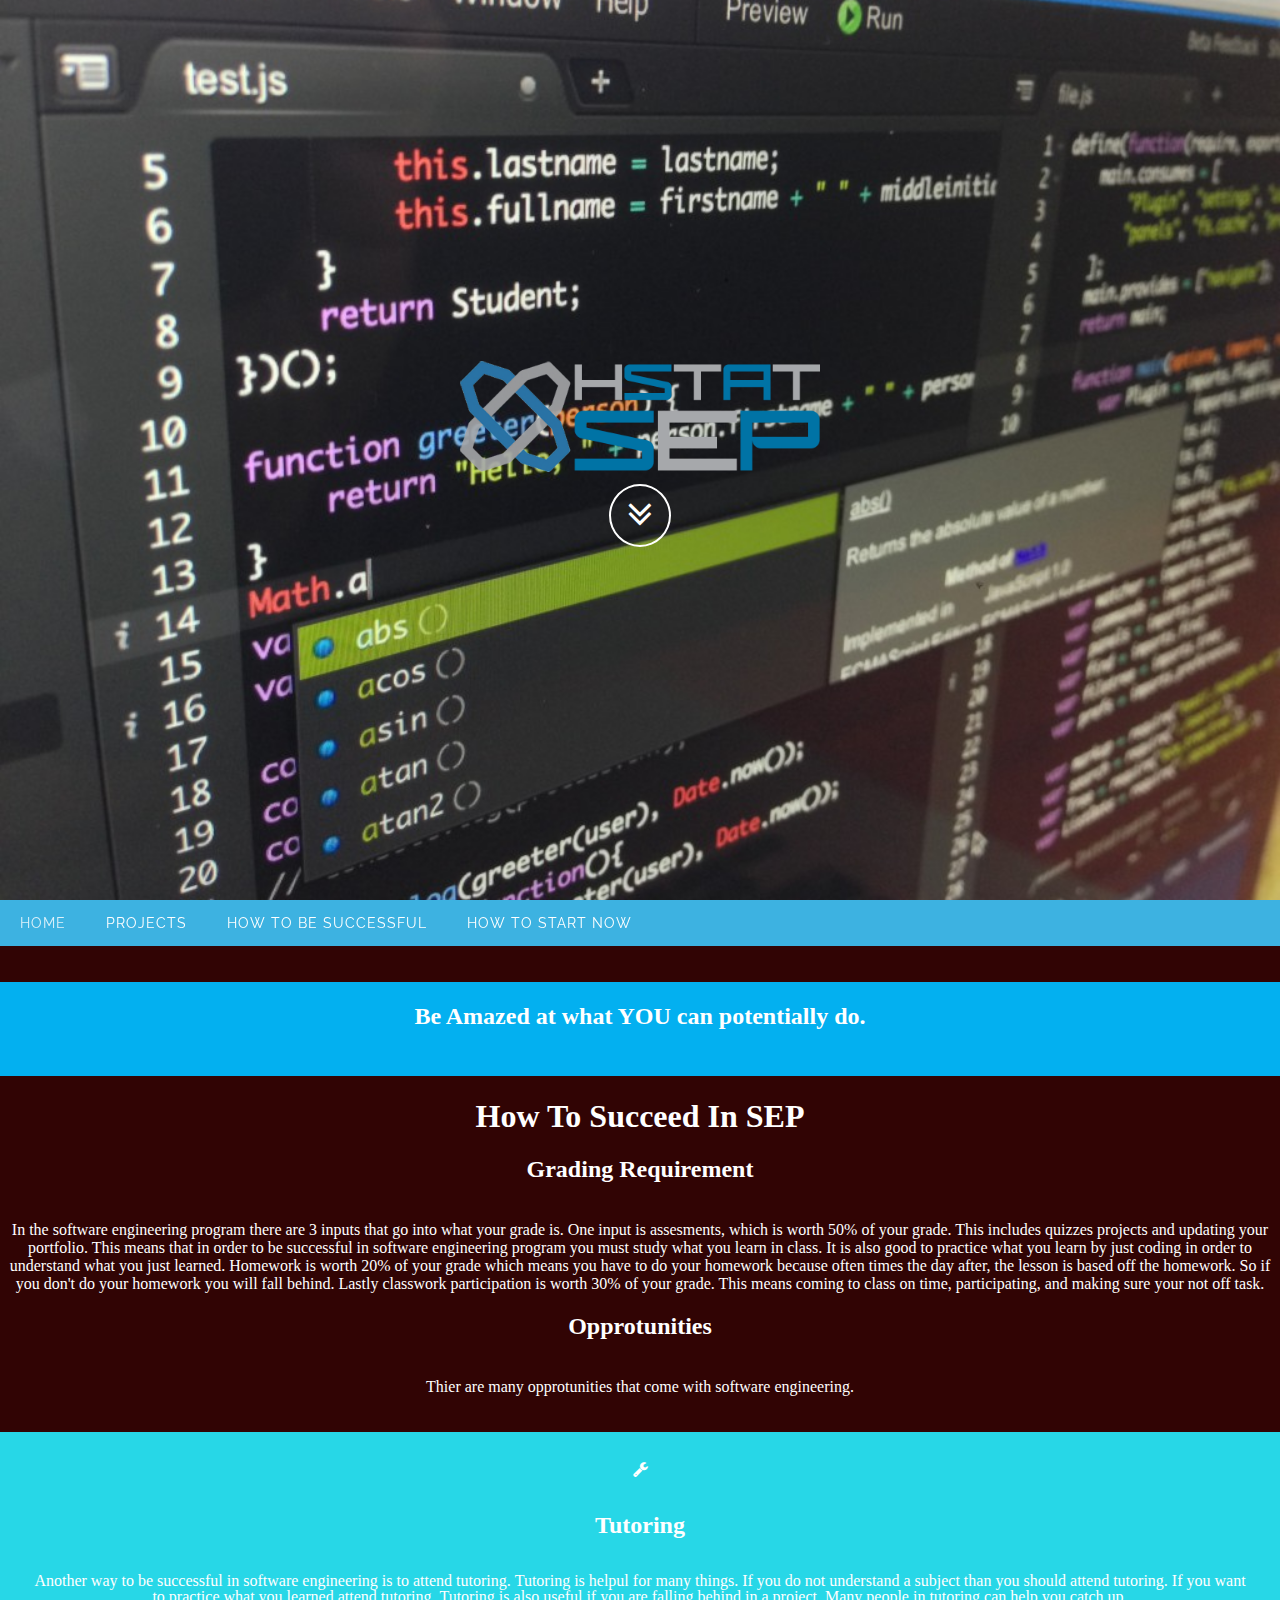
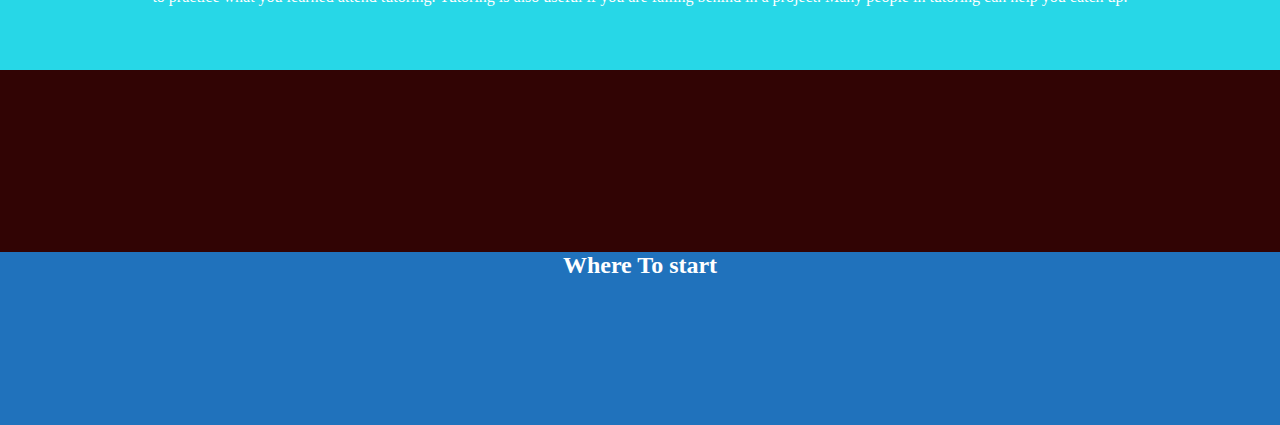
==== final.html @ 4f95af78 "fix some stuff" ====
<!DOCTYPE html>
<html>

<head>
  <meta charset="UTF-8">
  <meta name="viewport" content="width=device-width, initial-scale=1">
  <title>Code To Success</title>
  <script src="https://maxcdn.bootstrapcdn.com/bootstrap/3.3.6/js/bootstrap.min.js"></script>
  <!-- jQuery librhttps://codio.com/home/projects/processing/preferences?tab=generalary -->
  <script src="https://ajax.googleapis.com/ajax/libs/jquery/1.12.0/jquery.min.js"></script>
  <script src="//ajax.googleapis.com/ajax/libs/jquery/2.2.0/jquery.min.js"></script>
  <!-- Latest compiled JavaScript -->
  <script src="https://maxcdn.bootstrapcdn.com/bootstrap/3.3.6/js/bootstrap.min.js"></script>
  <!--custom-->
  <link rel="stylesheet" href="custom.css">
  <link rel="stylesheet" href="nav.css">
  <link rel="stylesheet" href="script.js">
  <link href="css/bootstrap.min.css" rel="stylesheet">
  <link href="font-awesome/css/font-awesome.min.css" rel="stylesheet">
  <script type="text/javascript" src="http://ajax.googleapis.com/ajax/libs/jquery/1.7.1/jquery.min.js"></script>
  <script type="text/javascript" src="smoothscroll.js"></script>
</head>

<body>

  <!-- Intro Header -->
  <header class="intro">
    <div class="intro-body">
      <div class="container">
        <div class="row">
          <div class="container">
            <div class="image">
            </div>
          </div>
          <a href="#Projects" class="btn btn-circle smoothScroll">
            <i class="fa fa-angle-double-down animated"></i>
          </a>
        </div>
      </div>
    </div>

  </header>
  <div id="cssmenu" class="dropdown">
    <div id="menu-button" class="">Menu</div>
    <ul style="display: block;" class="">
      <li class="active"><a href="#Home" data-title="Home" class="smoothScroll">Home</a></li>
      <li><a href="#Projects" data-title="Projects" class="smoothScroll">Projects</a></li>
      <li><a href="#HowtobeSuccessful" data-title="How to be Successful" class="smoothScroll">How to be Successful</a></li>
      <li><a href="#Howtostartnow" data-title="How to start now" class="smoothScroll">How to start now</a></li>
    </ul>
  </div>
  <br>
  <br>
  <div class="container-fluid" id="Projects">
    <section id="callout" class="clearfix">
      <div class="bg2"></div>
      <div class="grid">
        <div class="col_4"></div>
        <div class="col_8">
          <h2>Be Amazed at what YOU can potentially do.</h2>
          
        </div>
      </div>
  </div>
  </section>
  <div class='tab-content'>
    <div id='How to be Successful'>
      <div class='container'>
        <center>
          <h1>How To Succeed In SEP</h1></center>
        <div class='row'>
          <div class='col-xs-6 col-sm-4'>
            <center>
              <h2>Grading Requirement</h2></center>
            <br> In the software engineering program there are 3 inputs that go into what your grade is. One input is assesments, which is worth 50% of your grade. This includes quizzes projects and updating your portfolio. This means that in order to be
            successful in software engineering program you must study what you learn in class. It is also good to practice what you learn by just coding in order to understand what you just learned. Homework is worth 20% of your grade which means you
            have to do your homework because often times the day after, the lesson is based off the homework. So if you don't do your homework you will fall behind. Lastly classwork participation is worth 30% of your grade. This means coming to class
            on time, participating, and making sure your not off task.
          </div>
          <div class='col-xs-6 col-sm-4'>
            <center>
              <h2>Opprotunities</h2></center>
            <center>
              <br> Thier are many opprotunities that come with software engineering.</center>
          </div>
        </div>
      </div>
    </div>
  </div>
  <br>
  <br>
  <div class="col-sm-6">
    <div class="servive-block rounded servive-block-aqua fa fa-wrench">
      <i class="icon color-light"></i>
      <p>
        <center>
          <h2>Tutoring</h2></center>
        <br> Another way to be successful in software engineering is to attend tutoring. Tutoring is helpul for many things. If you do not understand a subject than you should attend tutoring. If you want to practice what you learned attend tutoring. Tutoring
        is also useful if you are falling behind in a project. Many people in tutoring can help you catch up.</p>
    </div>
  </div>
  <br>
  <br>
  <br>
  <br>
  <br>
  <br>
  <br>
  <br>
  <br>
  <div class='container' id='Howtostartnow'>
    <center>
      <h2><strong>Where To start</strong></h2></center>

    <br>
    <br>
    <br>
    <br>
    <br>
    <br>
    <br>
  </div>












</body>


</html>
---- custom.css ----
body {
    width: 100%;
    height: 100%;
    color: #fff;
    background-color: #000;
    margin: 0;
    padding: 0;
    text-align: center;
    background: #310404 url(http://web-sonick.zz.mu/images/sl/red_texture.jpg) repeat top left;
    font-family: 'Electrolize';
}


html {
    width: 100%;
    height: 100%;
}

@media(min-width:768px) {
    p {
        margin: 0 0 35px;
        font-size: 20px;
        line-height: 1.6;
    }
}

.intro {
    display: table;
    width: 100%;
    height: auto;
    padding: 100px 0;
    text-align: center;
    color: #fff;
    background: url(images/code.jpg) no-repeat bottom center scroll;
    background-color: #000;
    -webkit-background-size: cover;
    -moz-background-size: cover;
    background-size: cover;
    -o-background-size: cover;
}

.intro .intro-body {
    display: table-cell;
    vertical-align: middle;
}

.intro .intro-body .brand-heading {
    font-size: 40px;
}

.intro .intro-body .intro-text {
    font-size: 18px;
}

@media(min-width:768px) {
    .intro {
        height: 100%;
        padding: 0;
    }
    .intro .intro-body .brand-heading {
        font-size: 100px;
    }
    .intro .intro-body .intro-text {
        font-size: 26px;
    }
}

.btn-circle {
    width: 70px;
    height: 70px;
    padding: 7px 16px;
    border: 2px solid #fff;
    border-radius: 100%!important;
    font-size: 40px;
    color: #fff;
    background: 0 0;
    -webkit-transition: background .3s ease-in-out;
    -moz-transition: background .3s ease-in-out;
    transition: background .3s ease-in-out;
}

.btn-circle:hover,
.btn-circle:focus {
    outline: 0;
    color: #fff;
    background: rgba(255, 255, 255, .1);
}

.btn-circle i.animated {
    -webkit-transition-property: -webkit-transform;
    -webkit-transition-duration: 1s;
    -moz-transition-property: -moz-transform;
    -moz-transition-duration: 1s;
}

.btn-circle:hover i.animated {
    -webkit-animation-name: pulse;
    -moz-animation-name: pulse;
    -webkit-animation-duration: 1.5s;
    -moz-animation-duration: 1.5s;
    -webkit-animation-iteration-count: infinite;
    -moz-animation-iteration-count: infinite;
    -webkit-animation-timing-function: linear;
    -moz-animation-timing-function: linear;
}

.image {
    content: url(images/hstat.png);
    margin: 0 auto;
    height: auto;
    padding-bottom: 20px;
}

#Howtostartnow {
    background-color: #2072BC;
}

.servive-block-aqua {
    background: #27d7e7;
}

i.icon-2x {
    font-size: 30px;
}

.color-light {
    color: #FFFFFF;
}

i.icon-2x {
    font-size: 30px;
}

.color-light {
    color: #FFFFFF;
}


/*Colored Content Boxes
------------------------------------*/

.servive-block {
    padding: 30px 30px;
    text-align: center;
    width: auto;
    margin: auto;
}

.servive-block p,
.servive-block h2 {
    color: #fff;
}

.servive-block h2 a:hover {
    text-decoration: none;
}

.servive-block-light,
.servive-block-default {
    background: #fafafa;
    border: solid 1px #eee;
}

.servive-block-default:hover {
    box-shadow: 0 0 8px #eee;
}

servive-block-aqua {
    background: #27d7e7;
}

#callout {
    background: #03b0f0 url(images/IMG4.jpg) no-repeat center fixed;
    background-size: cover;
    border-top: 1px solid #03b0f0;
    border-bottom: 1px solid #03b0f0;
    padding: 0 0 2% 0;
    font-weight: bolder;
}

    @font-face {
  font-family: 'Electrolize';
  font-style: normal;
  font-weight: 400;
  src: local('Electrolize'), local('Electrolize-Regular'), url(http://themes.googleusercontent.com/static/fonts/electrolize/v2/DDy9sgU2U7S4xAwH5thnJ4bN6UDyHWBl620a-IRfuBk.woff) format('woff');
}
---- nav.css ----
@import url(http://fonts.googleapis.com/css?family=Raleway);
#cssmenu,
#cssmenu ul,
#cssmenu ul li,
#cssmenu ul li a,
#cssmenu #menu-button {
  margin: 0;
  padding: 0;
  border: 0;
  list-style: none;
  line-height: 1;
  display: block;
  position: relative;
  -webkit-box-sizing: border-box;
  -moz-box-sizing: border-box;
  box-sizing: border-box;
}
#cssmenu:after,
#cssmenu > ul:after {
  content: ".";
  display: block;
  clear: both;
  visibility: hidden;
  line-height: 0;
  height: 0;
}
#cssmenu #menu-button {
  display: none;
}
#cssmenu {
  width: auto;
  font-family: Raleway, sans-serif;
  line-height: 1;
}
#cssmenu > ul {
  background: #3db2e1;
}
#cssmenu > ul > li {
  float: left;
  -webkit-perspective: 1000px;
  -moz-perspective: 1000px;
  perspective: 1000px;
}
#cssmenu.align-center > ul {
  font-size: 0;
  text-align: center;
}
#cssmenu.align-center > ul > li {
  display: inline-block;
  float: none;
}
#cssmenu.align-right > ul > li {
  float: right;
}
#cssmenu > ul > li > a {
  padding: 16px 20px;
  font-size: 14px;
  color: #ffffff;
  letter-spacing: 1px;
  text-transform: uppercase;
  text-decoration: none;
  background: #3db2e1;
  -webkit-transition: all .3s;
  -moz-transition: all .3s;
  -o-transition: all .3s;
  transition: all .3s;
  -webkit-transform-origin: 50% 0;
  -moz-transform-origin: 50% 0;
  transform-origin: 50% 0;
  -webkit-transform-style: preserve-3d;
  -moz-transform-style: preserve-3d;
  transform-style: preserve-3d;
}
#cssmenu > ul > li.active > a {
  color: #dff2fa;
}
#cssmenu > ul > li:hover > a,
#cssmenu > ul > li > a:hover {
  color: #dff2fa;
  -webkit-transform: rotateX(90deg) translateY(-23px);
  -moz-transform: rotateX(90deg) translateY(-23px);
  transform: rotateX(90deg) translateY(-23px);
  -ms-transform: none;
}
#cssmenu > ul > li > a::before {
  position: absolute;
  top: 100%;
  left: 0;
  z-index: -1;
  -webkit-box-sizing: border-box;
  -moz-box-sizing: border-box;
  box-sizing: border-box;
  width: 100%;
  height: 100%;
  padding: 16px 20px;
  color: #dff2fa;
  background: #19799f;
  content: attr(data-title);
  -webkit-transition: background 0.3s;
  -moz-transition: background 0.3s;
  transition: background 0.3s;
  -webkit-transform: rotateX(-90deg);
  -moz-transform: rotateX(-90deg);
  transform: rotateX(-90deg);
  -webkit-transform-origin: 50% 0;
  -moz-transform-origin: 50% 0;
  transform-origin: 50% 0;
  -ms-transform: translateY(- -18px);
}
#cssmenu > ul > li:hover > a::before,
#cssmenu > ul > li > a:hover::before {
  background: #3db2e1;
}
#cssmenu.small-screen {
  width: 100%;
}
#cssmenu.small-screen > ul,
#cssmenu.small-screen.align-center > ul {
  width: 100%;
  text-align: left;
}
#cssmenu.small-screen > ul > li,
#cssmenu.small-screen.align-center {
  float: none;
  display: block;
  border-top: 1px solid rgba(100, 100, 100, 0.1);
}
#cssmenu.small-screen > ul > li:hover > a,
#cssmenu.small-screen > ul > li > a:hover {
  color: #dff2fa;
  -webkit-transform: none;
  -moz-transform: none;
  transform: none;
  -ms-transform: none;
}
#cssmenu.small-screen > ul > li > a::before {
  display: none;
}
#cssmenu.small-screen #menu-button {
  display: block;
  padding: 16px 20px;
  cursor: pointer;
  font-size: 14px;
  text-decoration: none;
  color: #ffffff;
  text-transform: uppercase;
  letter-spacing: 1px;
  background: #3db2e1;
}
#cssmenu.small-screen #menu-button:after {
  content: "";
  position: absolute;
  right: 20px;
  top: 17px;
  display: block;
  -webkit-box-sizing: content-box;
  -moz-box-sizing: content-box;
  box-sizing: content-box;
  border-top: 2px solid #ffffff;
  border-bottom: 2px solid #ffffff;
  width: 22px;
  height: 3px;
}
#cssmenu.small-screen #menu-button.menu-opened:after {
  border-top: 2px solid #dff2fa;
  border-bottom: 2px solid #dff2fa;
}
#cssmenu.small-screen #menu-button:before {
  content: "";
  position: absolute;
  right: 20px;
  top: 27px;
  display: block;
  width: 22px;
  height: 2px;
  background: #ffffff;
}
#cssmenu.small-screen #menu-button.menu-opened:before {
  background: #dff2fa;
}
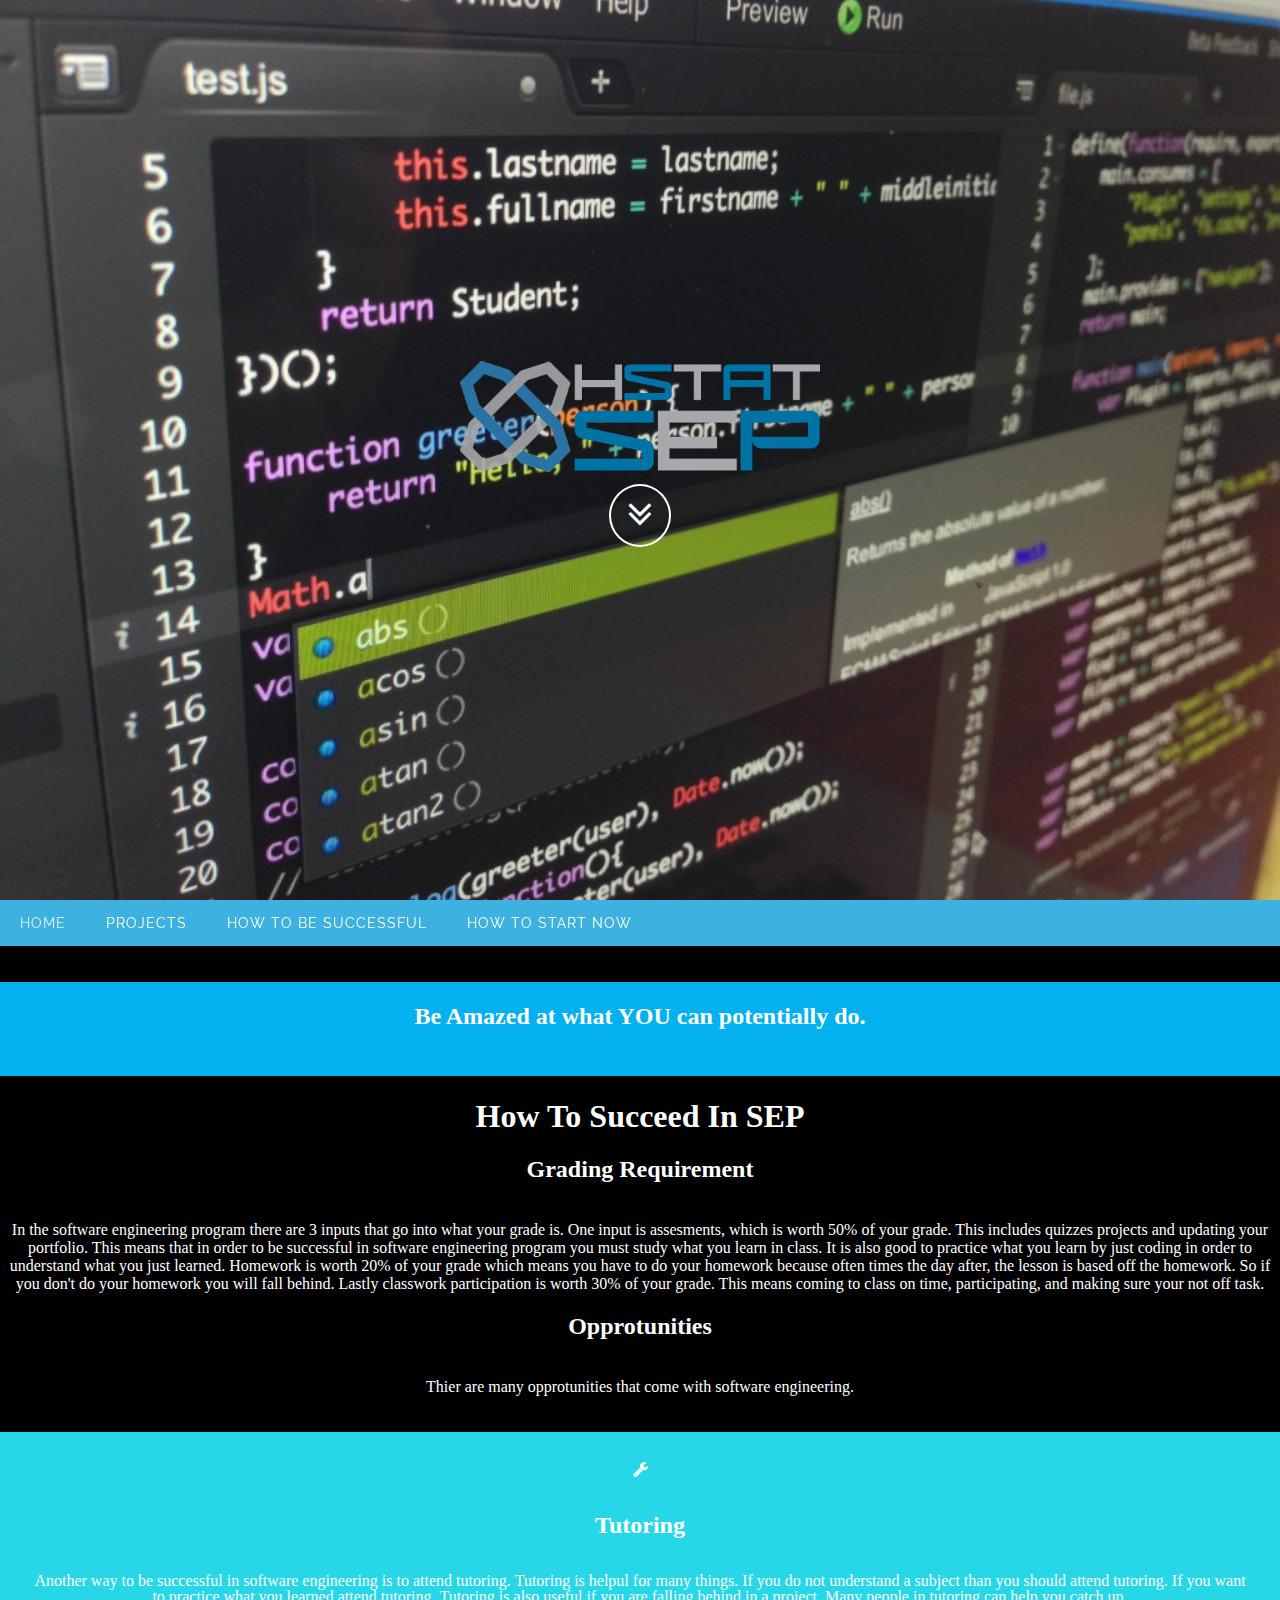
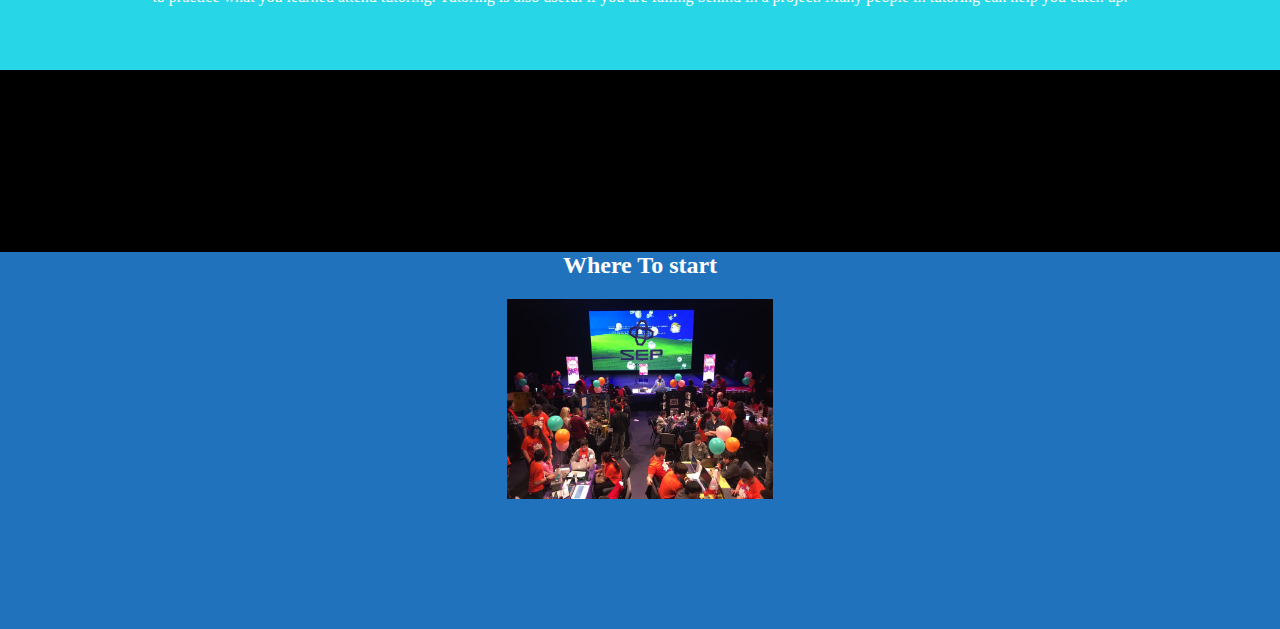
==== commit eac7fa32: "add animations" ====
--- a/final.html
+++ b/final.html
@@ -19,7 +19,8 @@
   <link href="font-awesome/css/font-awesome.min.css" rel="stylesheet">
   <script type="text/javascript" src="http://ajax.googleapis.com/ajax/libs/jquery/1.7.1/jquery.min.js"></script>
   <script type="text/javascript" src="smoothscroll.js"></script>
-</head>
+  <link rel="stylesheet" href="animate.css">
+  </head>
 
 <body>
 
@@ -58,7 +59,6 @@
         <div class="col_4"></div>
         <div class="col_8">
           <h2>Be Amazed at what YOU can potentially do.</h2>
-          
         </div>
       </div>
   </div>
@@ -89,9 +89,9 @@
   </div>
   <br>
   <br>
+
   <div class="col-sm-6">
     <div class="servive-block rounded servive-block-aqua fa fa-wrench">
-      <i class="icon color-light"></i>
       <p>
         <center>
           <h2>Tutoring</h2></center>
@@ -111,6 +111,7 @@
   <div class='container' id='Howtostartnow'>
     <center>
       <h2><strong>Where To start</strong></h2></center>
+    <div class="animated fadeIn" style="visibility: visible; animation-delay: 1s; animation-name: fadeIn;"><img src="images/IMG3.jpg" height="200" style="visibility: visible;"></div>
 
     <br>
     <br>
@@ -131,7 +132,10 @@
 
 
 
-
+  <script src="js/wow.min.js"></script>
+  <script>
+    new WOW().init();
+  </script>
 </body>
 
 
--- a/custom.css
+++ b/custom.css
@@ -6,8 +6,7 @@
     margin: 0;
     padding: 0;
     text-align: center;
-    background: #310404 url(http://web-sonick.zz.mu/images/sl/red_texture.jpg) repeat top left;
-    font-family: 'Electrolize';
+
 }
 
 
@@ -176,13 +175,7 @@
     border-bottom: 1px solid #03b0f0;
     padding: 0 0 2% 0;
     font-weight: bolder;
-}
 
-    @font-face {
-  font-family: 'Electrolize';
-  font-style: normal;
-  font-weight: 400;
-  src: local('Electrolize'), local('Electrolize-Regular'), url(http://themes.googleusercontent.com/static/fonts/electrolize/v2/DDy9sgU2U7S4xAwH5thnJ4bN6UDyHWBl620a-IRfuBk.woff) format('woff');
 }
 
 
@@ -191,3 +184,4 @@
 
 
 
+
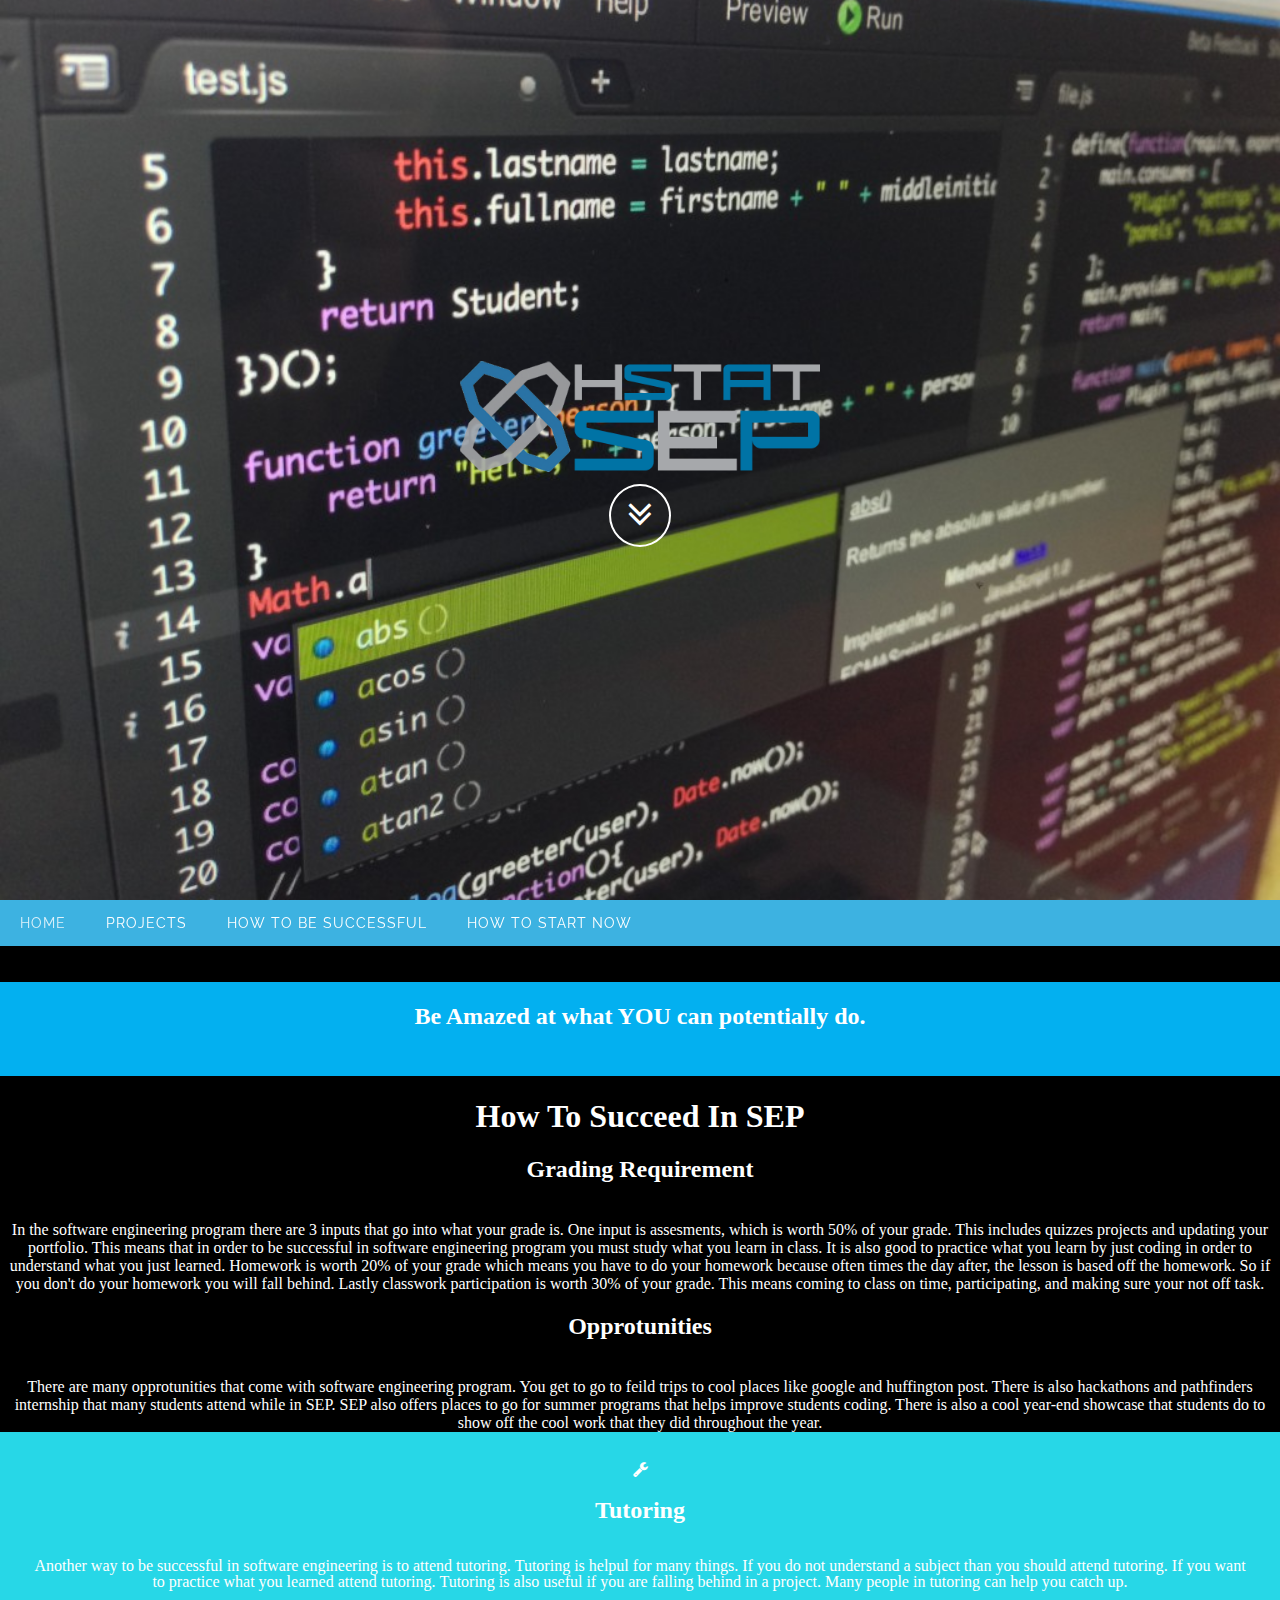
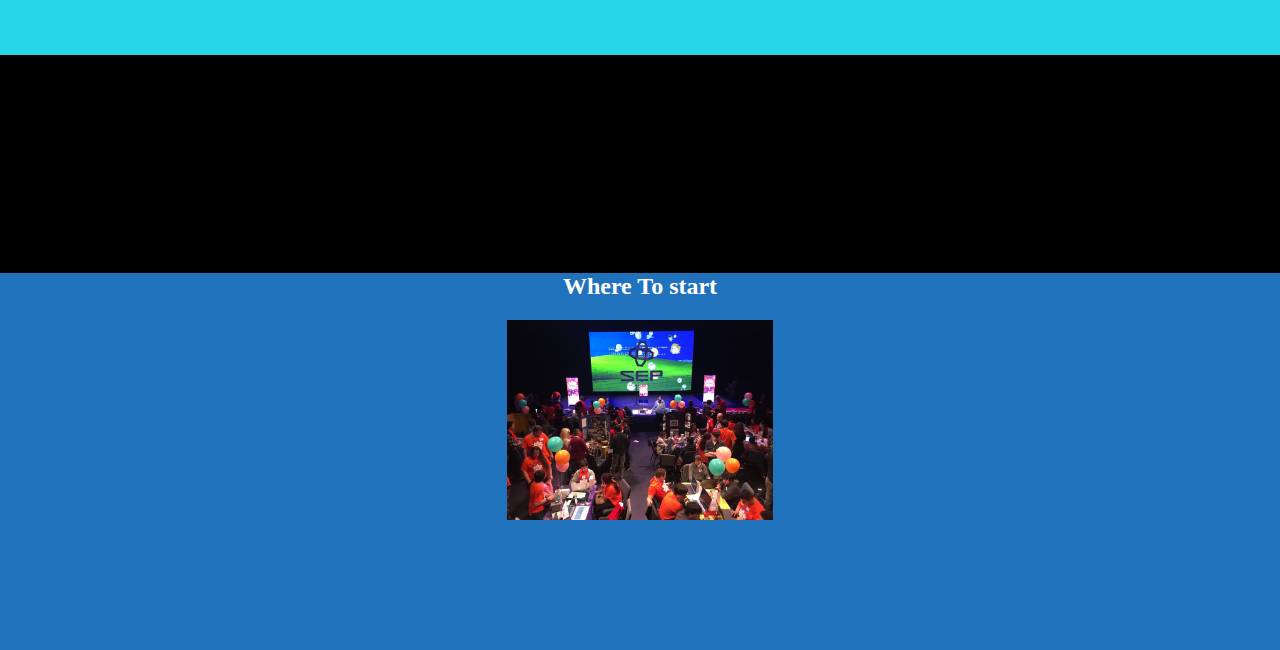
==== commit 67d5932a: "finsh succeed" ====
--- a/final.html
+++ b/final.html
@@ -46,7 +46,7 @@
     <ul style="display: block;" class="">
       <li class="active"><a href="#Home" data-title="Home" class="smoothScroll">Home</a></li>
       <li><a href="#Projects" data-title="Projects" class="smoothScroll">Projects</a></li>
-      <li><a href="#HowtobeSuccessful" data-title="How to be Successful" class="smoothScroll">How to be Successful</a></li>
+      <li><a href="#How to be Successful" data-title="How to be Successful" class="smoothScroll">How to be Successful</a></li>
       <li><a href="#Howtostartnow" data-title="How to start now" class="smoothScroll">How to start now</a></li>
     </ul>
   </div>
@@ -81,24 +81,22 @@
             <center>
               <h2>Opprotunities</h2></center>
             <center>
-              <br> Thier are many opprotunities that come with software engineering.</center>
+              <br> There are many opprotunities that come with software engineering program. You get to go to feild trips to cool places like google and huffington post. There is also hackathons and pathfinders internship that many students attend while in SEP. SEP also offers places to go for summer programs that helps improve students coding. There is also a cool year-end showcase that students do to show off the cool work that they did throughout the year.</center>
           </div>
+          <div class="col-sm-6 col-sm-4">
+    <div class="servive-block rounded servive-block-aqua fa fa-wrench">
+        <center>
+          <h2>Tutoring</h2></center>
+        <br> Another way to be successful in software engineering is to attend tutoring. Tutoring is helpul for many things. If you do not understand a subject than you should attend tutoring. If you want to practice what you learned attend tutoring. Tutoring
+        is also useful if you are falling behind in a project. Many people in tutoring can help you catch up.</p>
+    </div>
+  </div>
         </div>
       </div>
     </div>
   </div>
   <br>
   <br>
-
-  <div class="col-sm-6">
-    <div class="servive-block rounded servive-block-aqua fa fa-wrench">
-      <p>
-        <center>
-          <h2>Tutoring</h2></center>
-        <br> Another way to be successful in software engineering is to attend tutoring. Tutoring is helpul for many things. If you do not understand a subject than you should attend tutoring. If you want to practice what you learned attend tutoring. Tutoring
-        is also useful if you are falling behind in a project. Many people in tutoring can help you catch up.</p>
-    </div>
-  </div>
   <br>
   <br>
   <br>
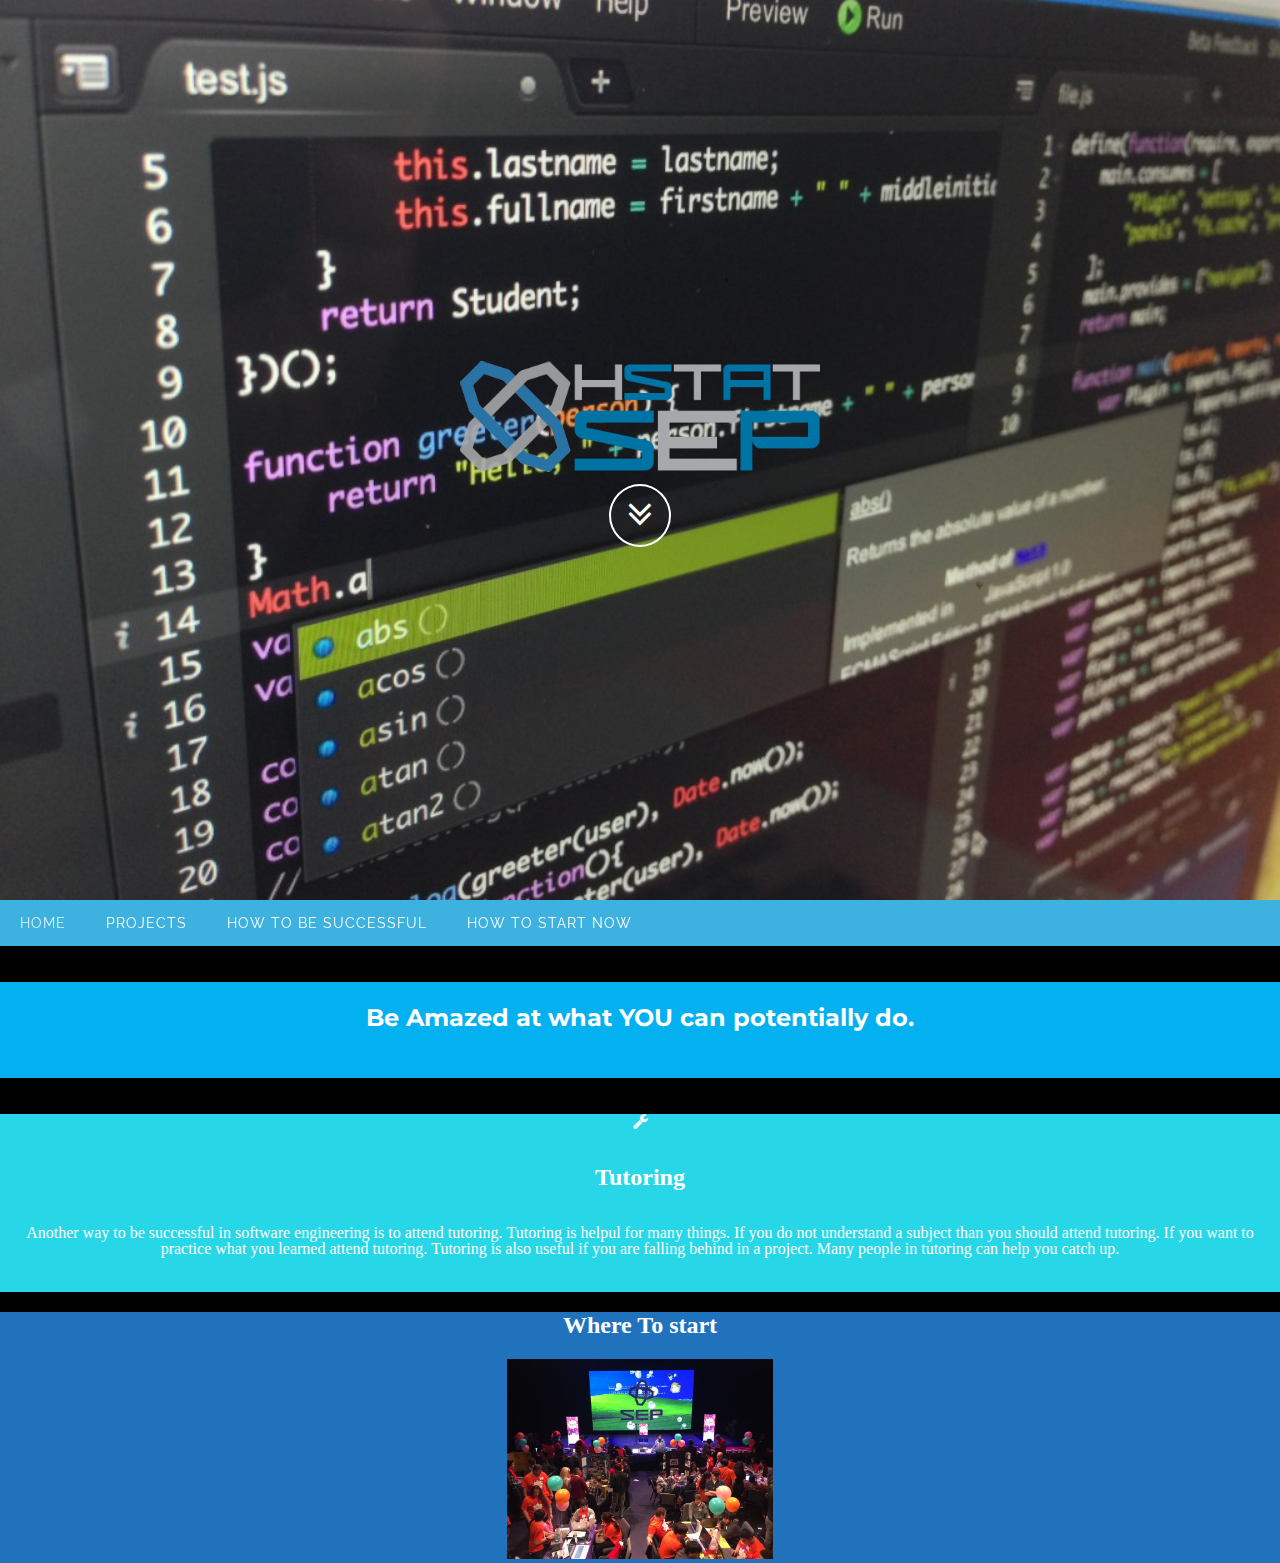
==== commit 3c0b3475: "add content" ====
--- a/final.html
+++ b/final.html
@@ -20,12 +20,14 @@
   <script type="text/javascript" src="http://ajax.googleapis.com/ajax/libs/jquery/1.7.1/jquery.min.js"></script>
   <script type="text/javascript" src="smoothscroll.js"></script>
   <link rel="stylesheet" href="animate.css">
-  </head>
+  <link href="http://fonts.googleapis.com/css?family=Lora:400,700,400italic,700italic" rel="stylesheet" type="text/css">
+  <link href="http://fonts.googleapis.com/css?family=Montserrat:400,700" rel="stylesheet" type="text/css">
+</head>
 
 <body>
 
   <!-- Intro Header -->
-  <header class="intro">
+  <header class="intro animated bounceInDown">
     <div class="intro-body">
       <div class="container">
         <div class="row">
@@ -33,15 +35,14 @@
             <div class="image">
             </div>
           </div>
-          <a href="#Projects" class="btn btn-circle smoothScroll">
-            <i class="fa fa-angle-double-down animated"></i>
+          <a href="#Projects" class="btn btn-circle smoothScroll animate jello">
+            <i class="fa fa-angle-double-down animate"></i>
           </a>
         </div>
       </div>
     </div>
-
   </header>
-  <div id="cssmenu" class="dropdown">
+  <div id="cssmenu" class="dropdown" class="animate fadeIn">
     <div id="menu-button" class="">Menu</div>
     <ul style="display: block;" class="">
       <li class="active"><a href="#Home" data-title="Home" class="smoothScroll">Home</a></li>
@@ -63,61 +64,25 @@
       </div>
   </div>
   </section>
-  <div class='tab-content'>
-    <div id='How to be Successful'>
-      <div class='container'>
-        <center>
-          <h1>How To Succeed In SEP</h1></center>
-        <div class='row'>
-          <div class='col-xs-6 col-sm-4'>
-            <center>
-              <h2>Grading Requirement</h2></center>
-            <br> In the software engineering program there are 3 inputs that go into what your grade is. One input is assesments, which is worth 50% of your grade. This includes quizzes projects and updating your portfolio. This means that in order to be
-            successful in software engineering program you must study what you learn in class. It is also good to practice what you learn by just coding in order to understand what you just learned. Homework is worth 20% of your grade which means you
-            have to do your homework because often times the day after, the lesson is based off the homework. So if you don't do your homework you will fall behind. Lastly classwork participation is worth 30% of your grade. This means coming to class
-            on time, participating, and making sure your not off task.
-          </div>
-          <div class='col-xs-6 col-sm-4'>
-            <center>
-              <h2>Opprotunities</h2></center>
-            <center>
-              <br> There are many opprotunities that come with software engineering program. You get to go to feild trips to cool places like google and huffington post. There is also hackathons and pathfinders internship that many students attend while in SEP. SEP also offers places to go for summer programs that helps improve students coding. There is also a cool year-end showcase that students do to show off the cool work that they did throughout the year.</center>
-          </div>
-          <div class="col-sm-6 col-sm-4">
-    <div class="servive-block rounded servive-block-aqua fa fa-wrench">
-        <center>
-          <h2>Tutoring</h2></center>
+
+  <div class="servive-block  servive-block-aqua" id='How to be Successful'>
+
+  </div>
+  <br>
+  <br>
+
+  <div class="col-sm-6">
+    <div class="servive-block  servive-block-aqua fa fa-wrench center">
+      <p>
+        <h2>Tutoring</h2>
         <br> Another way to be successful in software engineering is to attend tutoring. Tutoring is helpul for many things. If you do not understand a subject than you should attend tutoring. If you want to practice what you learned attend tutoring. Tutoring
         is also useful if you are falling behind in a project. Many people in tutoring can help you catch up.</p>
     </div>
   </div>
-        </div>
-      </div>
-    </div>
-  </div>
-  <br>
-  <br>
-  <br>
-  <br>
-  <br>
-  <br>
-  <br>
-  <br>
-  <br>
-  <br>
-  <br>
   <div class='container' id='Howtostartnow'>
     <center>
       <h2><strong>Where To start</strong></h2></center>
-    <div class="animated fadeIn" style="visibility: visible; animation-delay: 1s; animation-name: fadeIn;"><img src="images/IMG3.jpg" height="200" style="visibility: visible;"></div>
-
-    <br>
-    <br>
-    <br>
-    <br>
-    <br>
-    <br>
-    <br>
+    <div class="animated fadeIn" style="visibility: visible; animation-delay: 5s; animation-name: fadeIn;"><img src="images/IMG3.jpg" height="200" style="visibility: visible;"></div>
   </div>
 
 
--- a/custom.css
+++ b/custom.css
@@ -6,6 +6,7 @@
     margin: 0;
     padding: 0;
     text-align: center;
+    font:Lora;
 
 }
 
@@ -138,35 +139,7 @@
 /*Colored Content Boxes
 ------------------------------------*/
 
-.servive-block {
-    padding: 30px 30px;
-    text-align: center;
-    width: auto;
-    margin: auto;
-}
-
-.servive-block p,
-.servive-block h2 {
-    color: #fff;
-}
-
-.servive-block h2 a:hover {
-    text-decoration: none;
-}
-
-.servive-block-light,
-.servive-block-default {
-    background: #fafafa;
-    border: solid 1px #eee;
-}
-
-.servive-block-default:hover {
-    box-shadow: 0 0 8px #eee;
-}
-
-servive-block-aqua {
-    background: #27d7e7;
-}
+
 
 #callout {
     background: #03b0f0 url(images/IMG4.jpg) no-repeat center fixed;
@@ -175,13 +148,71 @@
     border-bottom: 1px solid #03b0f0;
     padding: 0 0 2% 0;
     font-weight: bolder;
-
-}
-
-
-
-
-
-
-
-
+    font-family:Montserrat;
+
+}
+
+#features {
+    margin-top:20px;
+}
+.feature, .feature i, .feature h3, .feature .title_border {
+    -webkit-transition: all 1s ease-in-out;
+    -moz-transition: all 1s ease-in-out;
+    -o-transition: all 1s ease-in-out;
+    transition: all 1s ease-in-out;    
+}
+.feature {
+    background:#FFFFFF;
+    text-align:center;
+    padding:20px;
+    border: solid 1px #cccccc;
+}
+.feature p {
+    margin-top:20px;   
+    margin-bottom:30px;   
+}
+.feature i{
+    font-size:80px;
+    color:#FFFFFF;
+    background:#1E825F;
+    padding:30px;
+    border-radius:50%;
+    border: solid 3px #1E825F;
+}
+.feature h3 {
+    color:#1E825F;  
+}
+.feature:hover {
+    background:#F5F5F5;
+    -webkit-transform: translate(0,1em);
+    -moz-transform: translate(0,1em);
+    -o-transform: translate(0,1em);
+    -ms-transform: translate(0,1em);
+    transform: translate(0,1em);    
+}
+.feature:hover i{
+    color:#1E825F;
+    border-color:#1E825F;
+    background:#FFFFFF;
+}
+.feature:hover .title_border {
+    background-color:#1E825F;
+    width:50%;
+}
+.feature .title_border {
+    width: 0%;
+    height: 3px;
+    background:#1E825F;
+    margin: 0 auto;
+    margin-top: 12px;
+    margin-bottom: 8px;
+}
+
+
+
+
+
+
+
+
+
--- a/nav.css
+++ b/nav.css
@@ -10,7 +10,7 @@
   list-style: none;
   line-height: 1;
   display: block;
-  position: relative;
+  position: relativ;
   -webkit-box-sizing: border-box;
   -moz-box-sizing: border-box;
   box-sizing: border-box;
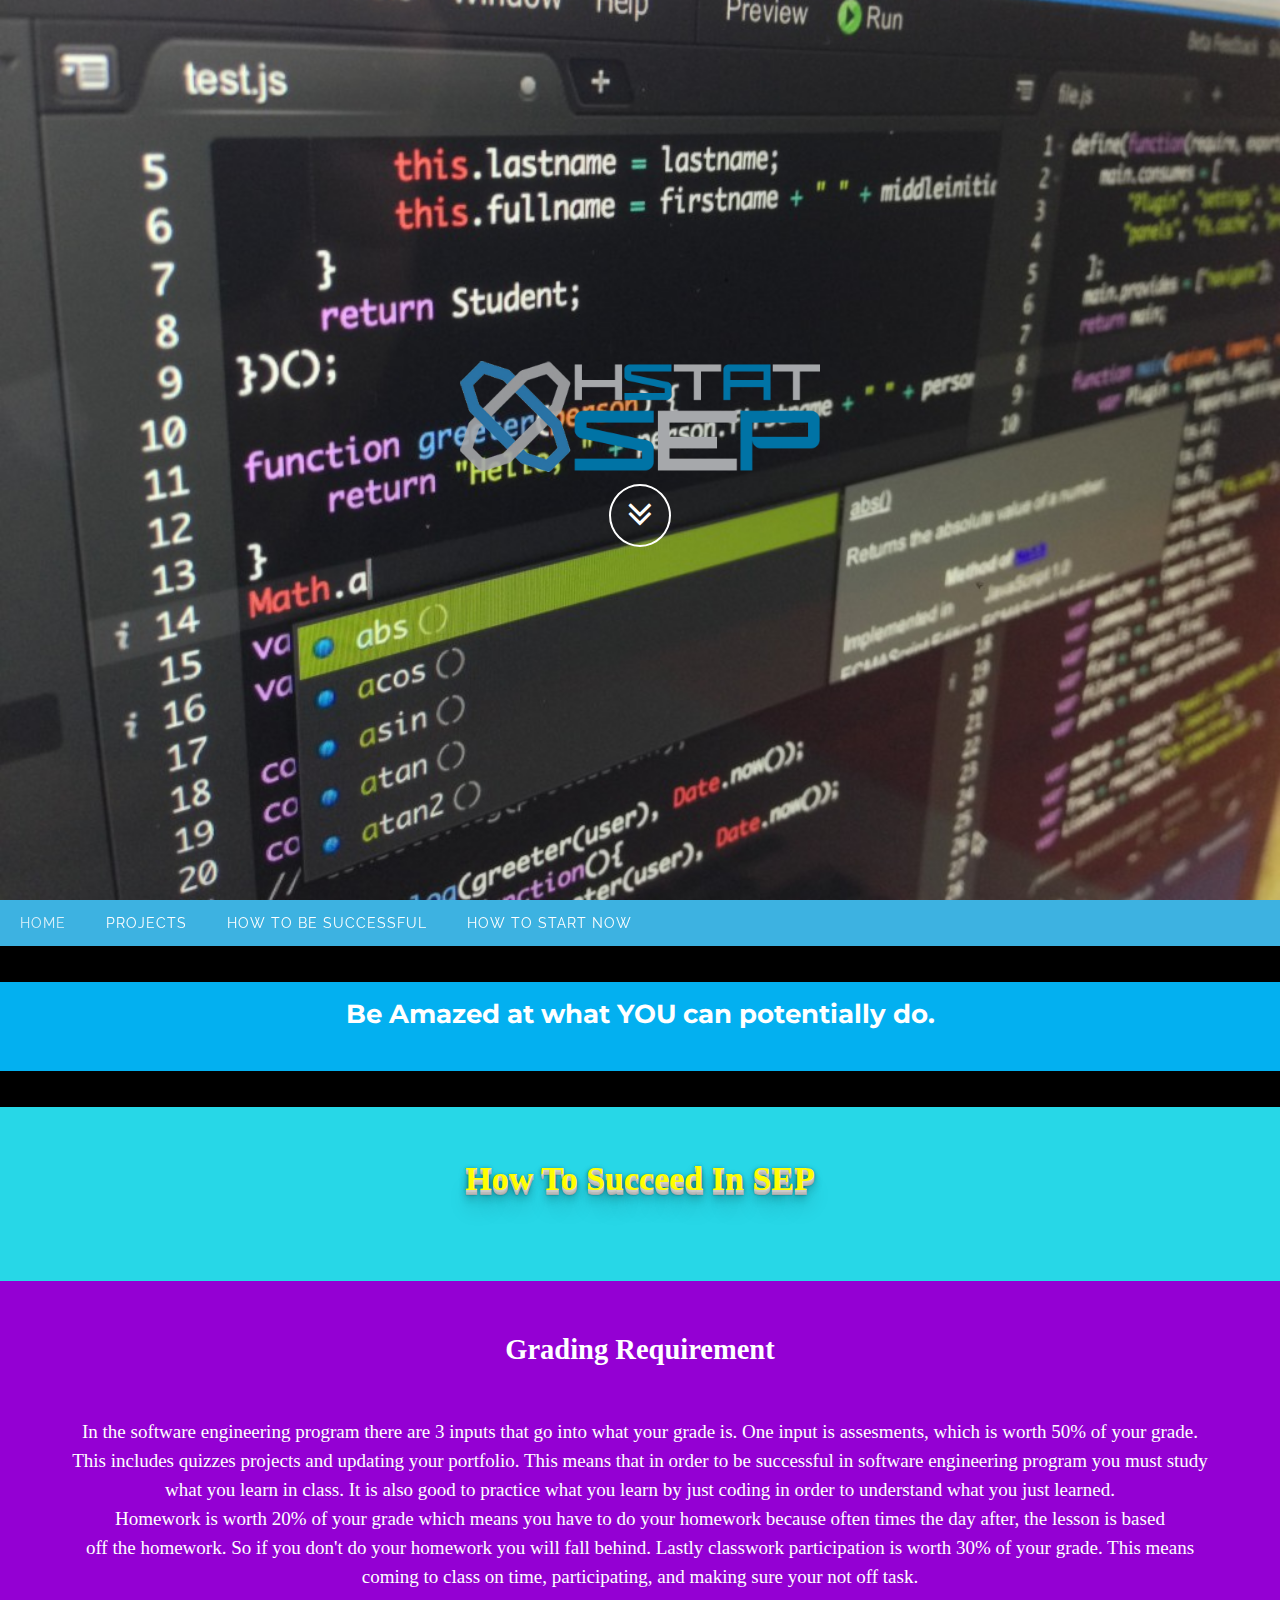
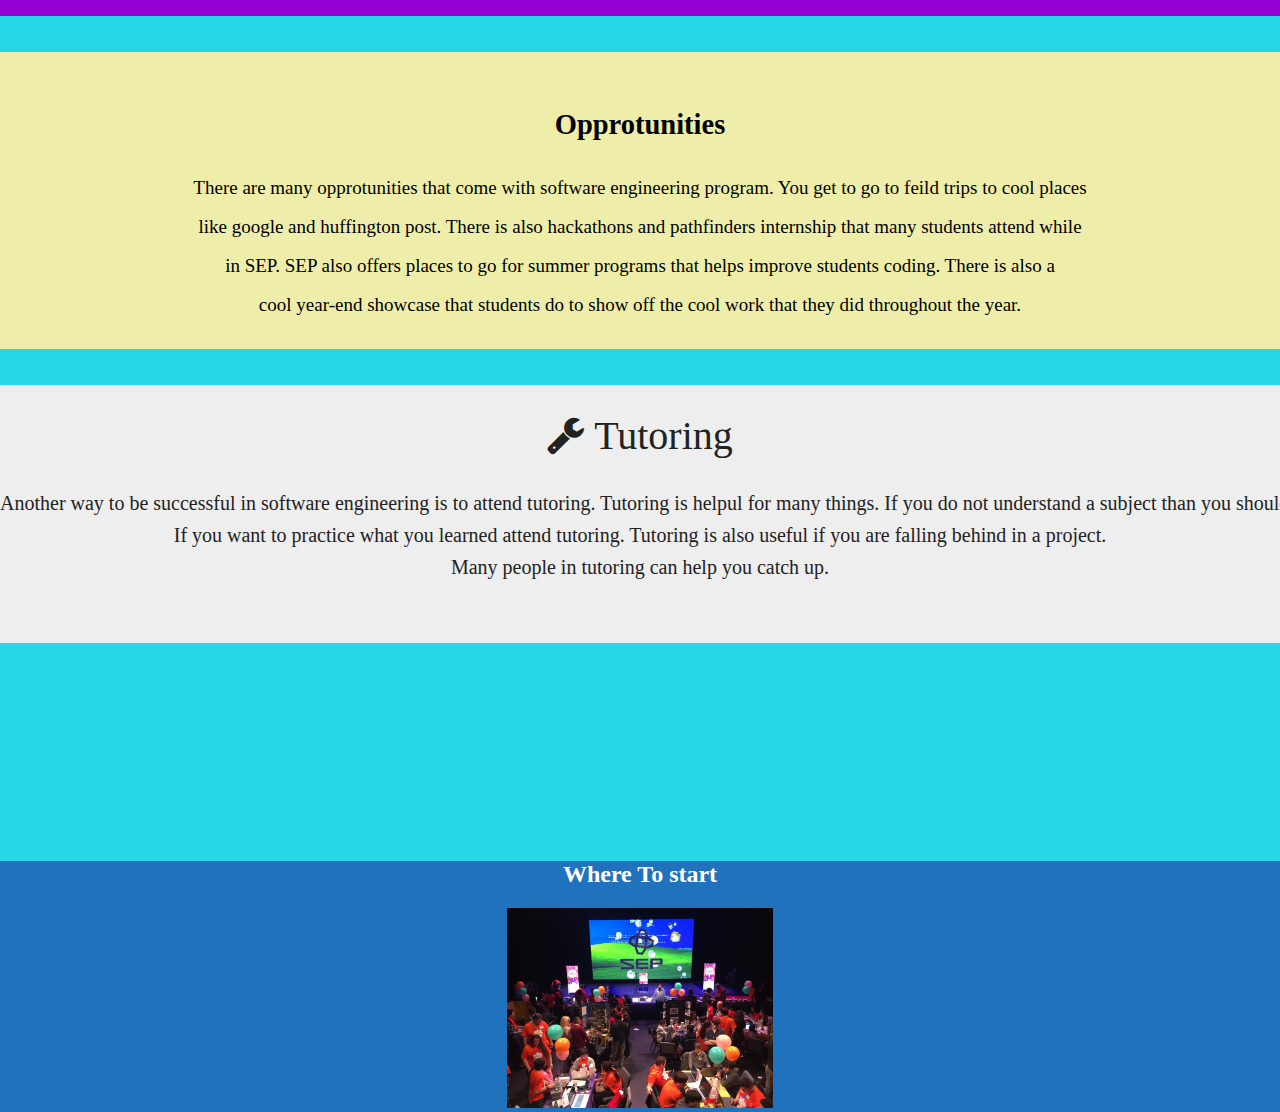
==== commit 39a4e7af: "changes to content" ====
--- a/final.html
+++ b/final.html
@@ -64,7 +64,6 @@
       </div>
   </div>
   </section>
-
   <div class="servive-block  servive-block-aqua" id='How to be Successful'>
 
   </div>
@@ -72,18 +71,66 @@
   <br>
 
   <div class="col-sm-6">
-    <div class="servive-block  servive-block-aqua fa fa-wrench center">
-      <p>
-        <h2>Tutoring</h2>
-        <br> Another way to be successful in software engineering is to attend tutoring. Tutoring is helpul for many things. If you do not understand a subject than you should attend tutoring. If you want to practice what you learned attend tutoring. Tutoring
-        is also useful if you are falling behind in a project. Many people in tutoring can help you catch up.</p>
-    </div>
-  </div>
-  <div class='container' id='Howtostartnow'>
-    <center>
-      <h2><strong>Where To start</strong></h2></center>
-    <div class="animated fadeIn" style="visibility: visible; animation-delay: 5s; animation-name: fadeIn;"><img src="images/IMG3.jpg" height="200" style="visibility: visible;"></div>
-  </div>
+    <div class="servive-block  servive-block-aqua center">
+      <div class='container-fluid' id='HB'>
+        <div id='How to be Successful'>
+          <div class='container'>
+            <div class='header' id='title'>
+              <h1>How To Succeed In SEP</h1>
+            </div>
+            <div class='row'>
+              <br>
+              <br>
+              <div class='col-xs-6 col-sm-4' id='req'>
+                <h2>Grading Requirement</h2>
+                <br> In the software engineering program there are 3 inputs that go into what your grade is. One input is assesments, which is worth 50% of your grade.<br> This includes quizzes projects and updating your portfolio. This means that in order to
+                be successful in software engineering program you must study <br> what you learn in class. It is also good to practice what you learn by just coding in order to understand what you just learned. <br> Homework is worth 20% of your grade which means
+                you have to do your homework because often times the day after, the lesson is based <br> off the homework. So if you don't do your homework you will fall behind. Lastly classwork participation is worth 30% of your grade. This means <br> coming to
+                class on time, participating, and making sure your not off task.
+              </div>
+              <br>
+              <br>
+              <div class='col-xs-6 col-sm-4' id='op'>
+                <h2>Opprotunities</h2> There are many opprotunities that come with software engineering program. You get to go to feild trips to cool places
+                <br> like google and huffington post. There is also hackathons and pathfinders internship that many students attend while
+                <br> in SEP. SEP also offers places to go for summer programs that helps improve students coding. There is also a
+                <br> cool year-end showcase that students do to show off the cool work that they did throughout the year.
+              </div>
+              <div class="col-sm-6 col-sm-4">
+                <div class="servive-block rounded servive-block-aqua">
+                    <br>
+                    <br>
+                    <div class="jumbotron jumbotron-icon">
+                      <div class="container">
+                        <div class="info-icons">
+                          <i class="fa fa-wrench fa-6" aria-hidden="true"> Tutoring</i>
+                        </div>
+                      </div>
+                      <p>
+                      <br> Another way to be successful in software engineering is to attend tutoring. Tutoring is helpul for many things. If you do  not understand a subject than you should attend tutoring. <br> If you want to practice what you learned attend
+                      tutoring. Tutoring is also useful if you are falling behind in a project. <br>Many people in tutoring can help you catch up.</p>
+                  </div>
+                </div>
+              </div>
+            </div>
+          </div>
+        </div>
+        <br>
+        <br>
+        <br>
+        <br>
+        <br>
+        <br>
+        <br>
+        <br>
+        <br>
+        <br>
+        <br>
+        <div class='container' id='Howtostartnow'>
+          <center>
+            <h2><strong>Where To start</strong></h2></center>
+          <div class="animated fadeIn" style="visibility: visible; animation-delay: 5s; animation-name: fadeIn;"><img src="images/IMG3.jpg" height="200" style="visibility: visible;"></div>
+        </div>
 
 
 
@@ -95,10 +142,10 @@
 
 
 
-  <script src="js/wow.min.js"></script>
-  <script>
-    new WOW().init();
-  </script>
+        <script src="js/wow.min.js"></script>
+        <script>
+          new WOW().init();
+        </script>
 </body>
 
 
--- a/custom.css
+++ b/custom.css
@@ -6,10 +6,8 @@
     margin: 0;
     padding: 0;
     text-align: center;
-    font:Lora;
-
-}
-
+    font: Lora;
+}
 
 html {
     width: 100%;
@@ -139,8 +137,6 @@
 /*Colored Content Boxes
 ------------------------------------*/
 
-
-
 #callout {
     background: #03b0f0 url(images/IMG4.jpg) no-repeat center fixed;
     background-size: cover;
@@ -148,71 +144,60 @@
     border-bottom: 1px solid #03b0f0;
     padding: 0 0 2% 0;
     font-weight: bolder;
-    font-family:Montserrat;
-
+    font-family: Montserrat;
+    font-size: 17px;
+    line-height: 19px;
 }
 
 #features {
-    margin-top:20px;
-}
-.feature, .feature i, .feature h3, .feature .title_border {
-    -webkit-transition: all 1s ease-in-out;
-    -moz-transition: all 1s ease-in-out;
-    -o-transition: all 1s ease-in-out;
-    transition: all 1s ease-in-out;    
-}
-.feature {
-    background:#FFFFFF;
-    text-align:center;
-    padding:20px;
-    border: solid 1px #cccccc;
-}
-.feature p {
-    margin-top:20px;   
-    margin-bottom:30px;   
-}
-.feature i{
-    font-size:80px;
-    color:#FFFFFF;
-    background:#1E825F;
-    padding:30px;
-    border-radius:50%;
-    border: solid 3px #1E825F;
-}
-.feature h3 {
-    color:#1E825F;  
-}
-.feature:hover {
-    background:#F5F5F5;
-    -webkit-transform: translate(0,1em);
-    -moz-transform: translate(0,1em);
-    -o-transform: translate(0,1em);
-    -ms-transform: translate(0,1em);
-    transform: translate(0,1em);    
-}
-.feature:hover i{
-    color:#1E825F;
-    border-color:#1E825F;
-    background:#FFFFFF;
-}
-.feature:hover .title_border {
-    background-color:#1E825F;
-    width:50%;
-}
-.feature .title_border {
-    width: 0%;
-    height: 3px;
-    background:#1E825F;
-    margin: 0 auto;
-    margin-top: 12px;
-    margin-bottom: 8px;
-}
-
-
-
-
-
-
-
-
-
+    margin-top: 20px;
+}
+
+.jumbotron-icon {
+    padding: 30px 0 25px;
+    background-color: #eee;
+    color: #222;
+    border-bottom-color: #d1d1d1;
+    border-top-color: #f7f7f7;
+    font-size: 40px;
+    display: block;
+    text-overflow: ellipsis;
+    overflow: hidden;
+    white-space: nowrap;
+    width: auto;
+    line-height: 29px;
+}
+
+#op {
+     padding: 30px 0 25px;
+    background-color: #eea;
+    color: black;
+    height: auto;
+    font-size: 19px;
+    line-height: 39px;
+    display: block;
+    text-overflow: ellipsis;
+    overflow: hidden;
+    white-space: nowrap;
+    width: auto;
+}
+
+#req {
+     padding: 30px 0 25px;
+    background-color: #9400D3;
+    font-size: 19px;
+    line-height: 29px;
+    margin: auto;
+    display: block;
+    text-overflow: ellipsis;
+    overflow: hidden;
+    white-space: nowrap;
+    width: auto;
+}
+
+#title {
+     padding: 30px 0 25px;
+    text-shadow: 0 1px 0 #ccc, 0 2px 0 #c9c9c9, 0 3px 0 #bbb, 0 4px 0 #b9b9b9, 0 5px 0 #aaa, 0 6px 1px rgba(0, 0, 0, .1), 0 0 5px rgba(0, 0, 0, .1), 0 1px 3px rgba(0, 0, 0, .3), 0 3px 5px rgba(0, 0, 0, .2), 0 5px 10px rgba(0, 0, 0, .25), 0 10px 10px rgba(0, 0, 0, .2), 0 20px 20px rgba(0, 0, 0, .15);
+    color: yellow;
+    font-size: 17px;
+}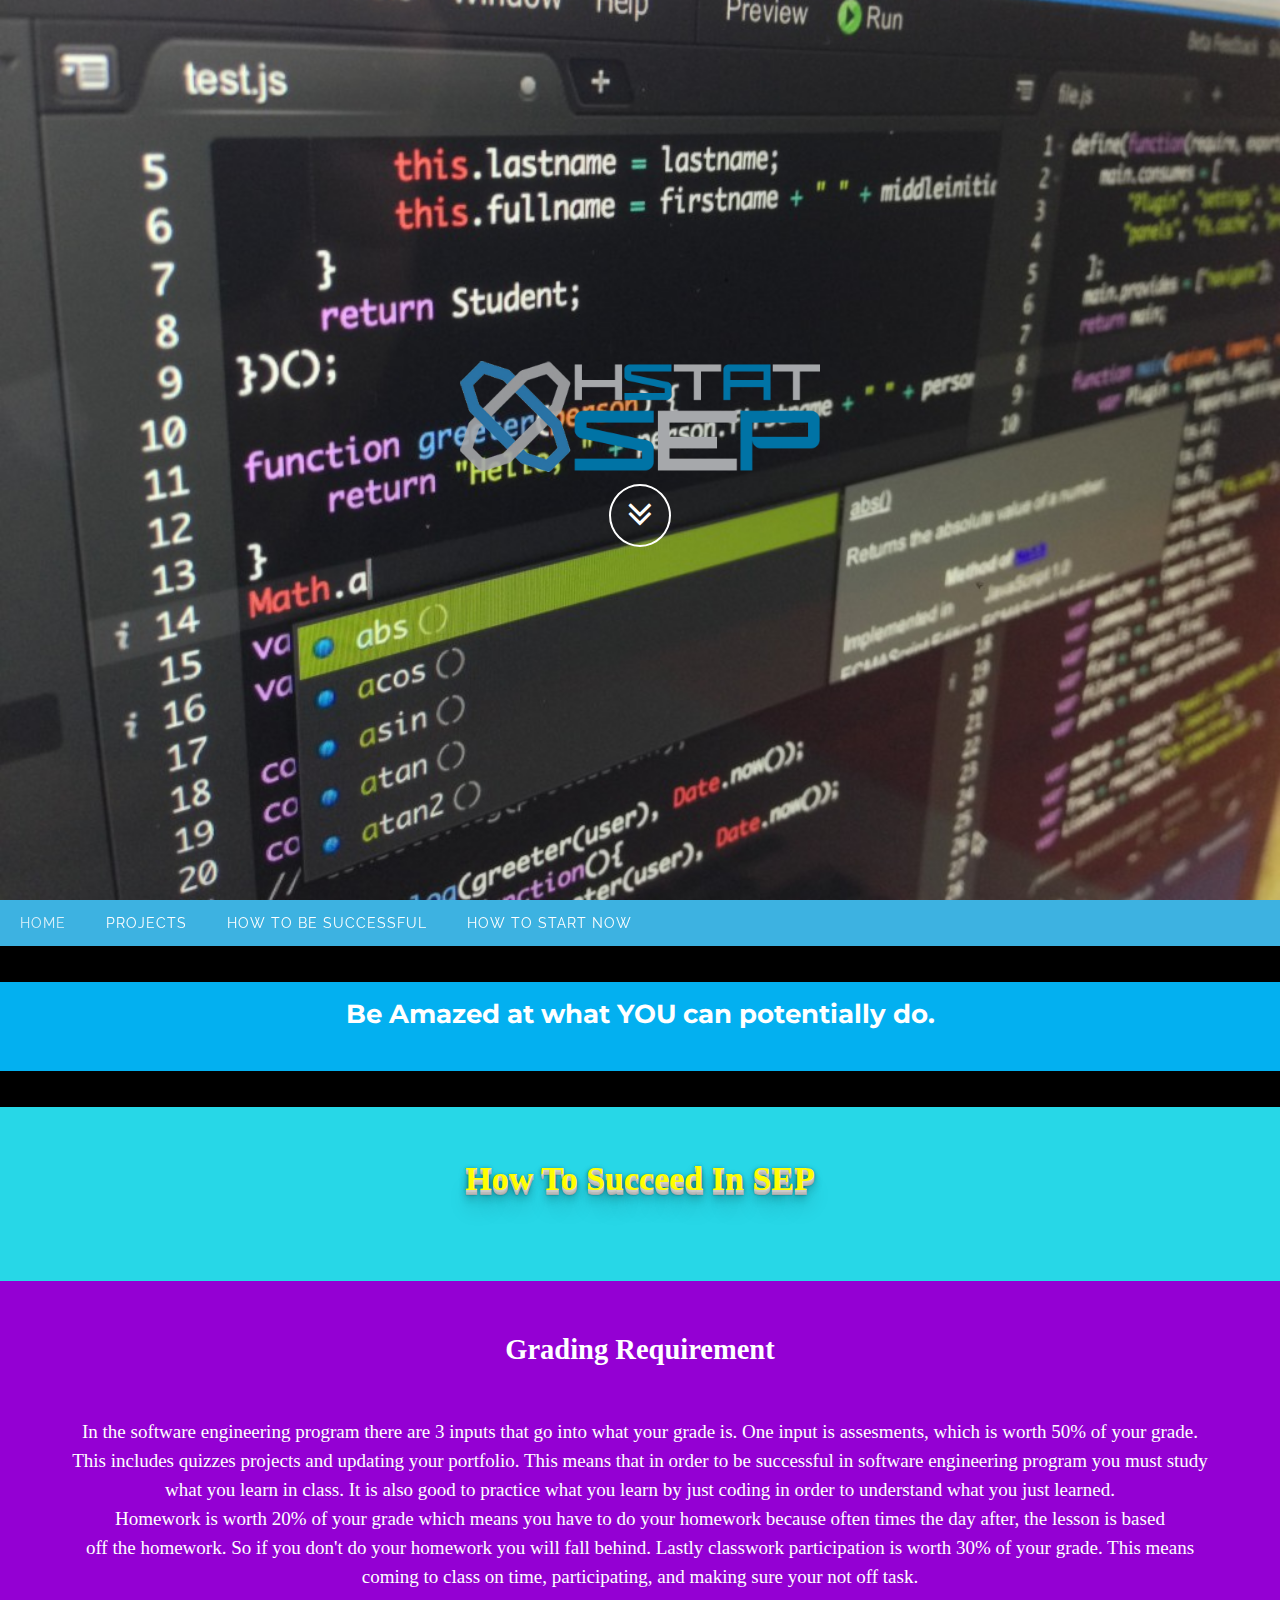
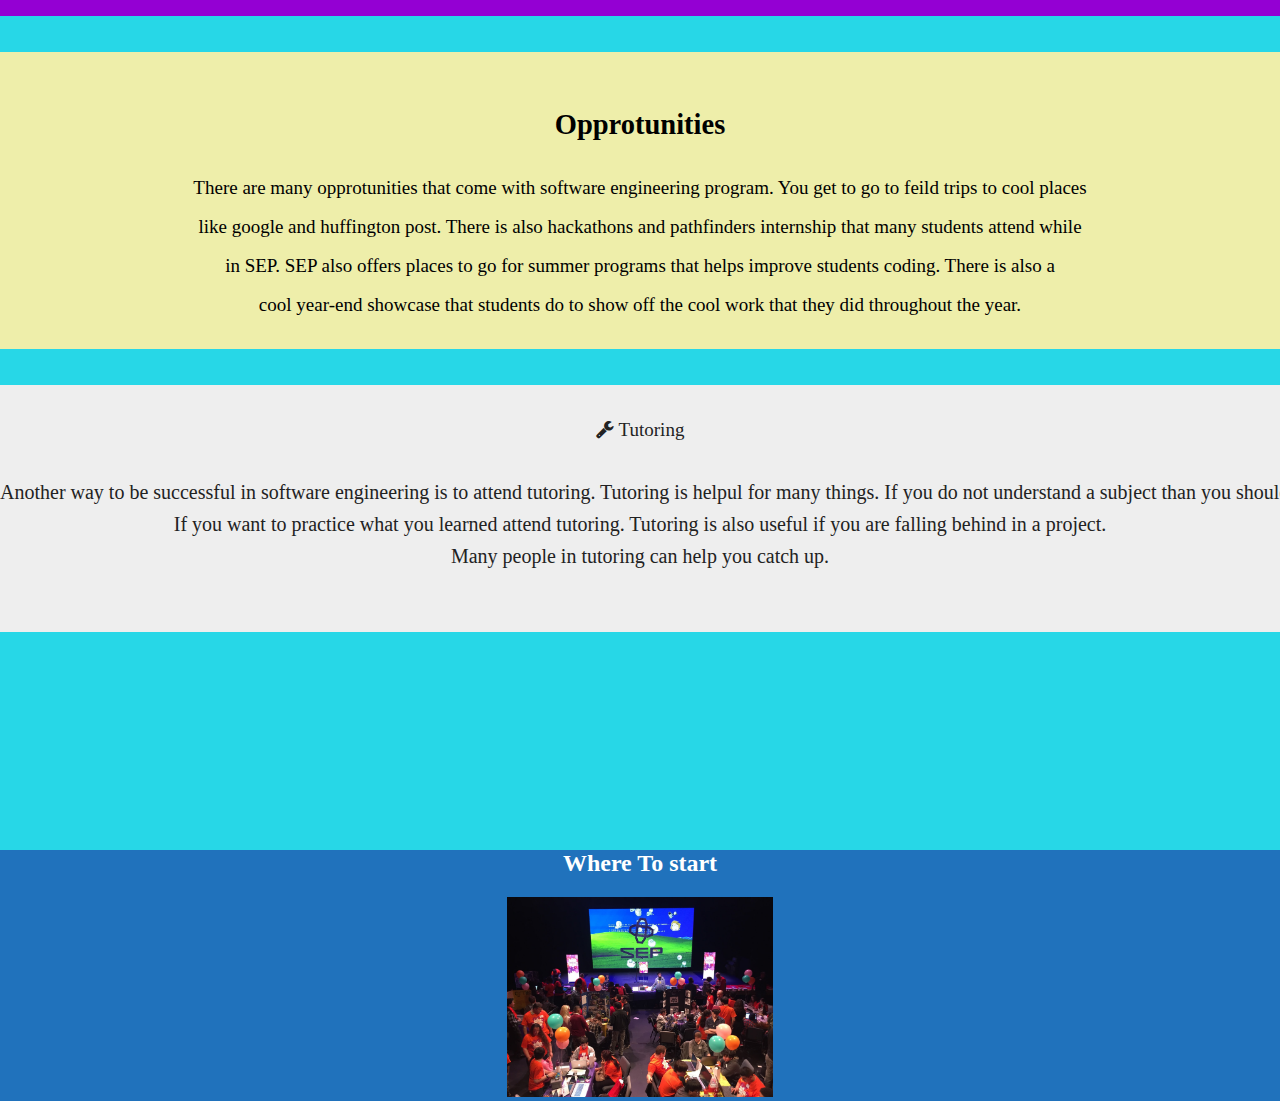
==== commit 9517052a: "add gh-pages" ====
--- a/final.html
+++ b/final.html
@@ -130,6 +130,7 @@
           <center>
             <h2><strong>Where To start</strong></h2></center>
           <div class="animated fadeIn" style="visibility: visible; animation-delay: 5s; animation-name: fadeIn;"><img src="images/IMG3.jpg" height="200" style="visibility: visible;"></div>
+          
         </div>
 
 
--- a/custom.css
+++ b/custom.css
@@ -159,7 +159,7 @@
     color: #222;
     border-bottom-color: #d1d1d1;
     border-top-color: #f7f7f7;
-    font-size: 40px;
+    font-size: 19px;
     display: block;
     text-overflow: ellipsis;
     overflow: hidden;
